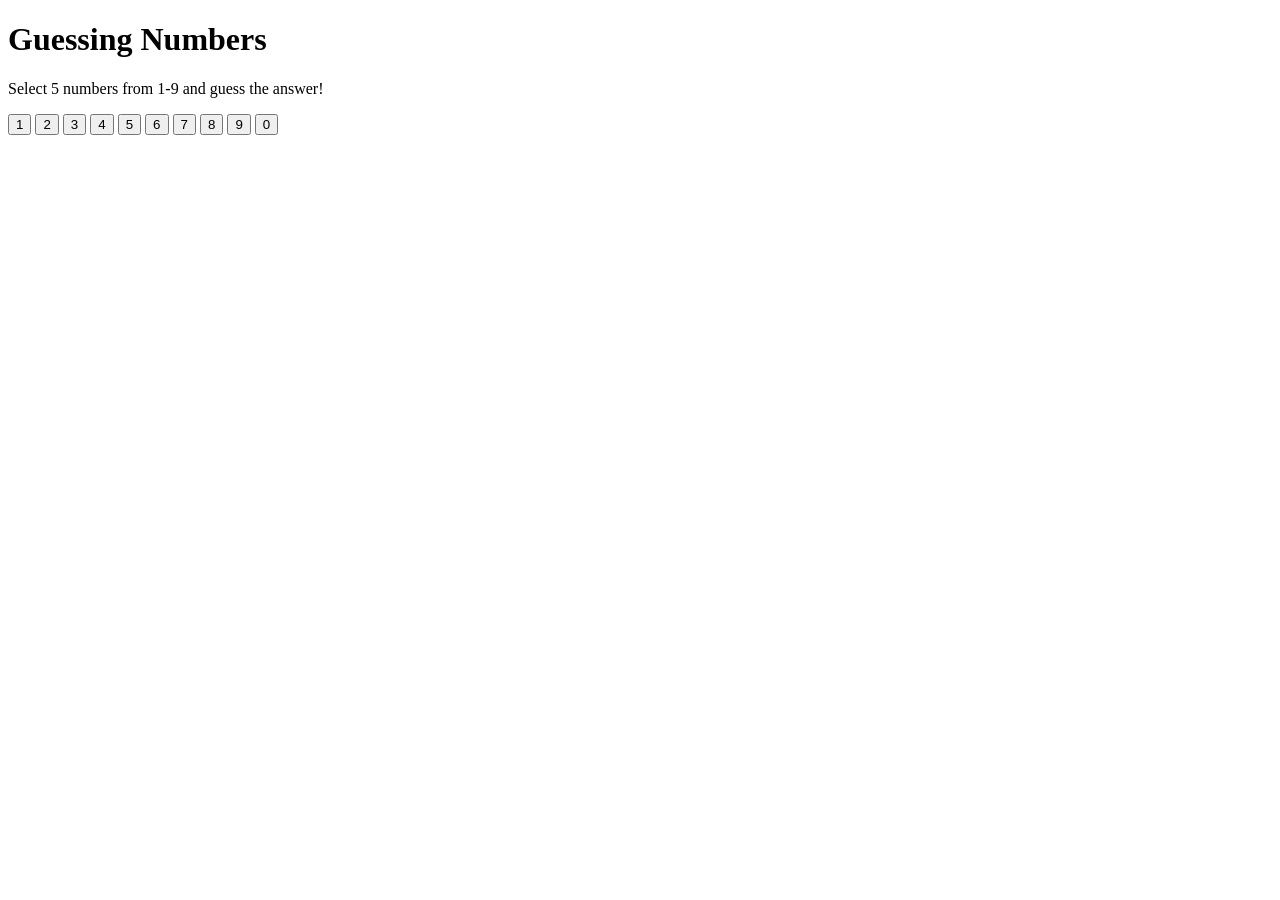
==== HW/chatGPT.html @ d458179d "20230302 課程結束" ====
﻿<!DOCTYPE html>
<html>
<head>
    <title>Guessing Numbers</title>
</head>
<body>
    <h1>Guessing Numbers</h1>
    <p>Select 5 numbers from 1-9 and guess the answer!</p>
    <div>
        <button type="button" class="number-button" value="1">1</button>
        <button type="button" class="number-button" value="2">2</button>
        <button type="button" class="number-button" value="3">3</button>
        <button type="button" class="number-button" value="4">4</button>
        <button type="button" class="number-button" value="5">5</button>
        <button type="button" class="number-button" value="6">6</button>
        <button type="button" class="number-button" value="7">7</button>
        <button type="button" class="number-button" value="8">8</button>
        <button type="button" class="number-button" value="9">9</button>
        <button type="button" class="number-button" value="0">0</button>
    </div>

    <p id="result"></p>

    <script>
        function checkAnswer() {
            // Get all checkboxes with name "numbers"
            const checkboxes = document.getElementsByName("numbers");

            // Check if exactly 5 checkboxes are selected
            let count = 0;
            for (let i = 0; i < checkboxes.length; i++) {
                if (checkboxes[i].checked) {
                    count++;
                }
            }
            if (count !== 5) {
                alert("Please select exactly 5 numbers!");
                return;
            }

            // Generate the answer
            const answer = generateAnswer();

            // Get the user's guess
            const guess = getGuess();

            // Check the user's guess against the answer
            const result = getResult(answer, guess);

            // Display the result
            document.getElementById("result").innerHTML = result;
        }

        function generateAnswer() {
            // Generate 5 random numbers between 1 and 9
            const answer = [];
            while (answer.length < 5) {
                const num = Math.floor(Math.random() * 9) + 1;
                if (!answer.includes(num)) {
                    answer.push(num);
                }
            }
            return answer;
        }

        function getGuess() {
            // Get all checkboxes with name "numbers"
            const checkboxes = document.getElementsByName("numbers");

            // Get the values of the selected checkboxes
            const guess = [];
            for (let i = 0; i < checkboxes.length; i++) {
                if (checkboxes[i].checked) {
                    guess.push(parseInt(checkboxes[i].value));
                }
            }
            return guess;
        }

        function getResult(answer, guess) {
            // Check how many numbers are in the correct position
            let correctPosition = 0;
            for (let i = 0; i < answer.length; i++) {
                if (answer[i] === guess[i]) {
                    correctPosition++;
                }
            }

            // Check how many numbers are in the answer, but in the wrong position
            let wrongPosition = 0;
            for (let i = 0; i < answer.length; i++) {
                if (guess.includes(answer[i]) && answer[i] !== guess[i]) {
                    wrongPosition++;
                }
            }

            // Format the result string
            let result = "";
            if (correctPosition === 5) {
                result = "Congratulations! You guessed the answer!";
            } else {
                result = `You guessed ${correctPosition} number(s) in the correct position and ${wrongPosition} number(s) in the wrong position.`;
            }
            return result;
        }

    </script>
</body>
</html>
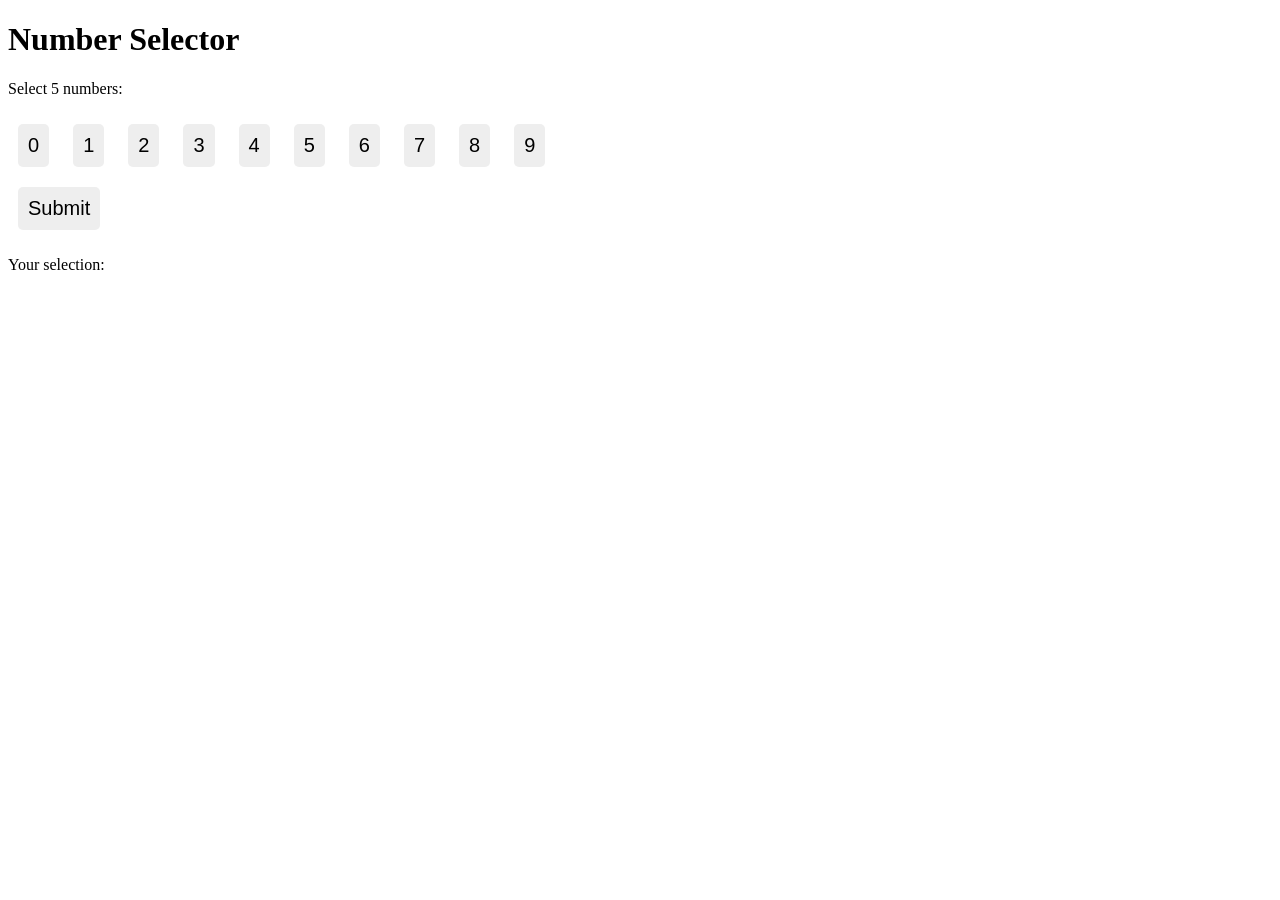
==== commit 1c483459: "HW 排版" ====
--- a/HW/chatGPT.html
+++ b/HW/chatGPT.html
@@ -1,109 +1,67 @@
 ﻿<!DOCTYPE html>
 <html>
 <head>
-    <title>Guessing Numbers</title>
+    <title>Number Selector</title>
+    <style type="text/css">
+        button {
+            padding: 10px;
+            margin: 10px;
+            font-size: 20px;
+            border-radius: 5px;
+            border: none;
+            background-color: #eee;
+            cursor: pointer;
+        }
+
+            button.selected {
+                background-color: #66c2a5;
+                color: white;
+            }
+
+            button:hover {
+                background-color: #ccc;
+            }
+    </style>
 </head>
 <body>
-    <h1>Guessing Numbers</h1>
-    <p>Select 5 numbers from 1-9 and guess the answer!</p>
-    <div>
-        <button type="button" class="number-button" value="1">1</button>
-        <button type="button" class="number-button" value="2">2</button>
-        <button type="button" class="number-button" value="3">3</button>
-        <button type="button" class="number-button" value="4">4</button>
-        <button type="button" class="number-button" value="5">5</button>
-        <button type="button" class="number-button" value="6">6</button>
-        <button type="button" class="number-button" value="7">7</button>
-        <button type="button" class="number-button" value="8">8</button>
-        <button type="button" class="number-button" value="9">9</button>
-        <button type="button" class="number-button" value="0">0</button>
+    <h1>Number Selector</h1>
+    <p>Select 5 numbers:</p>
+    <div id="number-buttons">
+        <button id="0" onclick="toggleSelection(this)">0</button>
+        <button id="1" onclick="toggleSelection(this)">1</button>
+        <button id="2" onclick="toggleSelection(this)">2</button>
+        <button id="3" onclick="toggleSelection(this)">3</button>
+        <button id="4" onclick="toggleSelection(this)">4</button>
+        <button id="5" onclick="toggleSelection(this)">5</button>
+        <button id="6" onclick="toggleSelection(this)">6</button>
+        <button id="7" onclick="toggleSelection(this)">7</button>
+        <button id="8" onclick="toggleSelection(this)">8</button>
+        <button id="9" onclick="toggleSelection(this)">9</button>
     </div>
-
-    <p id="result"></p>
-
-    <script>
-        function checkAnswer() {
-            // Get all checkboxes with name "numbers"
-            const checkboxes = document.getElementsByName("numbers");
-
-            // Check if exactly 5 checkboxes are selected
-            let count = 0;
-            for (let i = 0; i < checkboxes.length; i++) {
-                if (checkboxes[i].checked) {
-                    count++;
+    <button id="submit-button" onclick="submitSelection()">Submit</button>
+    <p>Your selection:</p>
+    <div id="selected-numbers"></div>
+    <script type="text/javascript">
+        var selectedNumbers = [];
+        function toggleSelection(button) {
+            var number = button.id;
+            var index = selectedNumbers.indexOf(number);
+            if (index === -1) {
+                if (selectedNumbers.length < 5) {
+                    selectedNumbers.push(number);
+                    button.classList.add("selected");
                 }
+            } else {
+                selectedNumbers.splice(index, 1);
+                button.classList.remove("selected");
             }
-            if (count !== 5) {
-                alert("Please select exactly 5 numbers!");
-                return;
+        }
+        function submitSelection() {
+            if (selectedNumbers.length === 5) {
+                var displayString = selectedNumbers.join(", ");
+                document.getElementById("selected-numbers").innerHTML = displayString;
             }
-
-            // Generate the answer
-            const answer = generateAnswer();
-
-            // Get the user's guess
-            const guess = getGuess();
-
-            // Check the user's guess against the answer
-            const result = getResult(answer, guess);
-
-            // Display the result
-            document.getElementById("result").innerHTML = result;
         }
-
-        function generateAnswer() {
-            // Generate 5 random numbers between 1 and 9
-            const answer = [];
-            while (answer.length < 5) {
-                const num = Math.floor(Math.random() * 9) + 1;
-                if (!answer.includes(num)) {
-                    answer.push(num);
-                }
-            }
-            return answer;
-        }
-
-        function getGuess() {
-            // Get all checkboxes with name "numbers"
-            const checkboxes = document.getElementsByName("numbers");
-
-            // Get the values of the selected checkboxes
-            const guess = [];
-            for (let i = 0; i < checkboxes.length; i++) {
-                if (checkboxes[i].checked) {
-                    guess.push(parseInt(checkboxes[i].value));
-                }
-            }
-            return guess;
-        }
-
-        function getResult(answer, guess) {
-            // Check how many numbers are in the correct position
-            let correctPosition = 0;
-            for (let i = 0; i < answer.length; i++) {
-                if (answer[i] === guess[i]) {
-                    correctPosition++;
-                }
-            }
-
-            // Check how many numbers are in the answer, but in the wrong position
-            let wrongPosition = 0;
-            for (let i = 0; i < answer.length; i++) {
-                if (guess.includes(answer[i]) && answer[i] !== guess[i]) {
-                    wrongPosition++;
-                }
-            }
-
-            // Format the result string
-            let result = "";
-            if (correctPosition === 5) {
-                result = "Congratulations! You guessed the answer!";
-            } else {
-                result = `You guessed ${correctPosition} number(s) in the correct position and ${wrongPosition} number(s) in the wrong position.`;
-            }
-            return result;
-        }
-
     </script>
 </body>
 </html>
